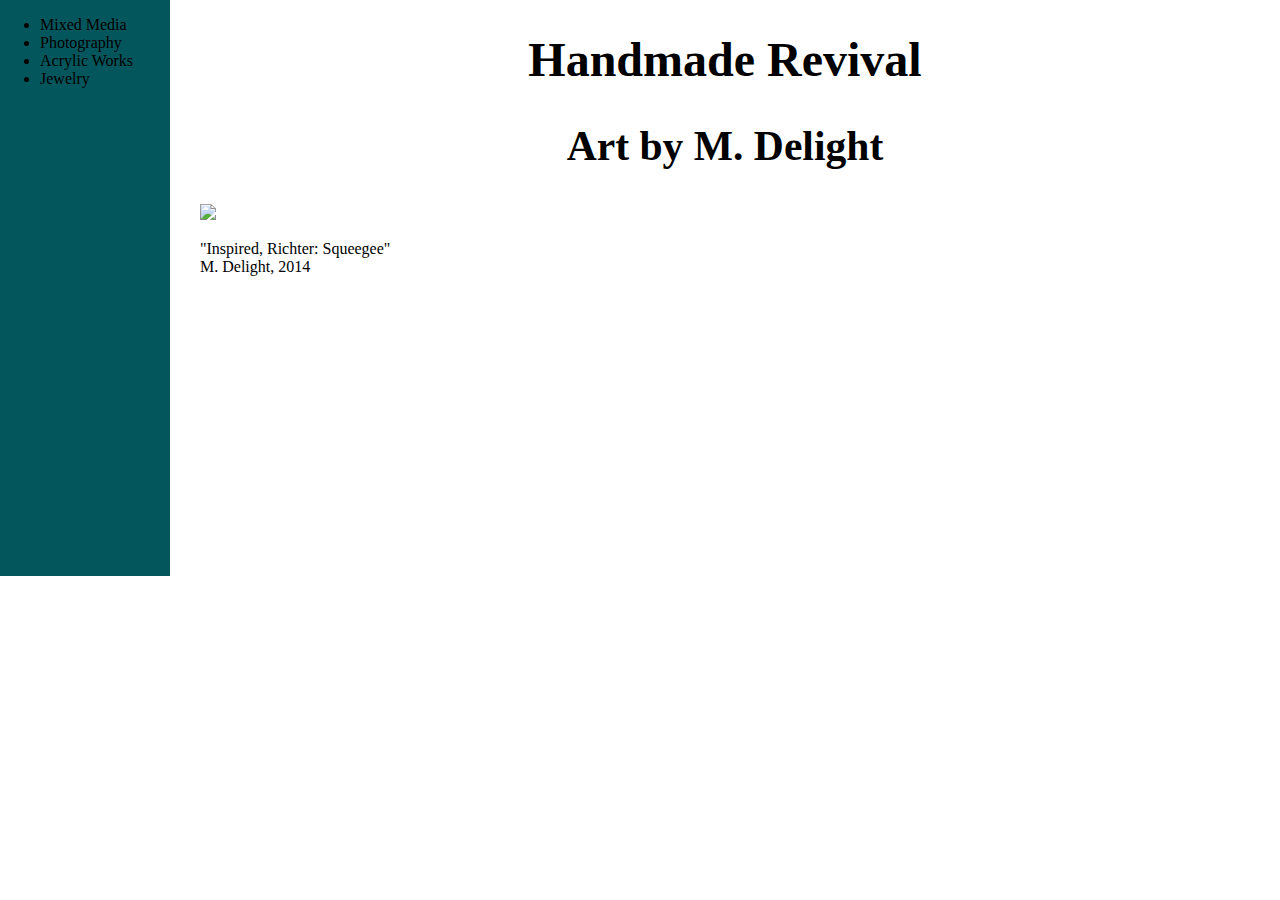
==== HandmadeRevival.html @ 0d7a3d77 "initial commit" ====
<!DOCTYPE html>
<html>
  <head>
    <title>Handmade Revival Homepage</title>
    <meta charset="utf-8"/>
    <meta type="author" content="Michaela Davis"/>
    <link rel="stylesheet" type="text/css" href="HandmadeRevival.css">
  </head>
  <body>
    <div class="container">

  	  <div class="nav">
        <ul>
          <li>Mixed Media</li>
          <li>Photography</li>
          <li>Acrylic Works</li>
          <li>Jewelry</li>
        </ul>
      </div>

      <div class="main">
        <h1>Handmade Revival</h1>
        <h2>Art by M. Delight</h2>
        <img src= "https://scontent.fsnc1-2.fna.fbcdn.net/v/t1.0-9/1382051_1540349772848896_5664984463211286767_n.jpg?oh=5affaf771773fe0b107a62138c91ce46&oe=58412021"/>
        <p>"Inspired, Richter: Squeegee"<BR>M. Delight, 2014</p>
      </div>

    </div>
  </body>
</html>
---- HandmadeRevival.css ----
html, body {
  font-family: fantasy;
  margin: 0;
  width: 100%;
  height: 80%;
}

h1 {
  text-align: center;
  font-size: 48px;
}

p {
  max-width: 65%;
  min-width: 500px;
}

h2 {
  text-align: center;
  font-size: 2.6rem;
}

div {
  padding-right: 30px;
  height: 100%;
  width: 100%;
}

video {
  background-color: #000000;
  border: 2px solid black;
}

.container {
  display: flex;
}

.main {
  padding-left: 30px;
  min-width: 75%;
}

.nav {
  background-color: #03565C;
  max-width: 25%;
  min-width: 140px;
  flex: 1;
}

.nav h1 {
  padding-left: 20px;
}
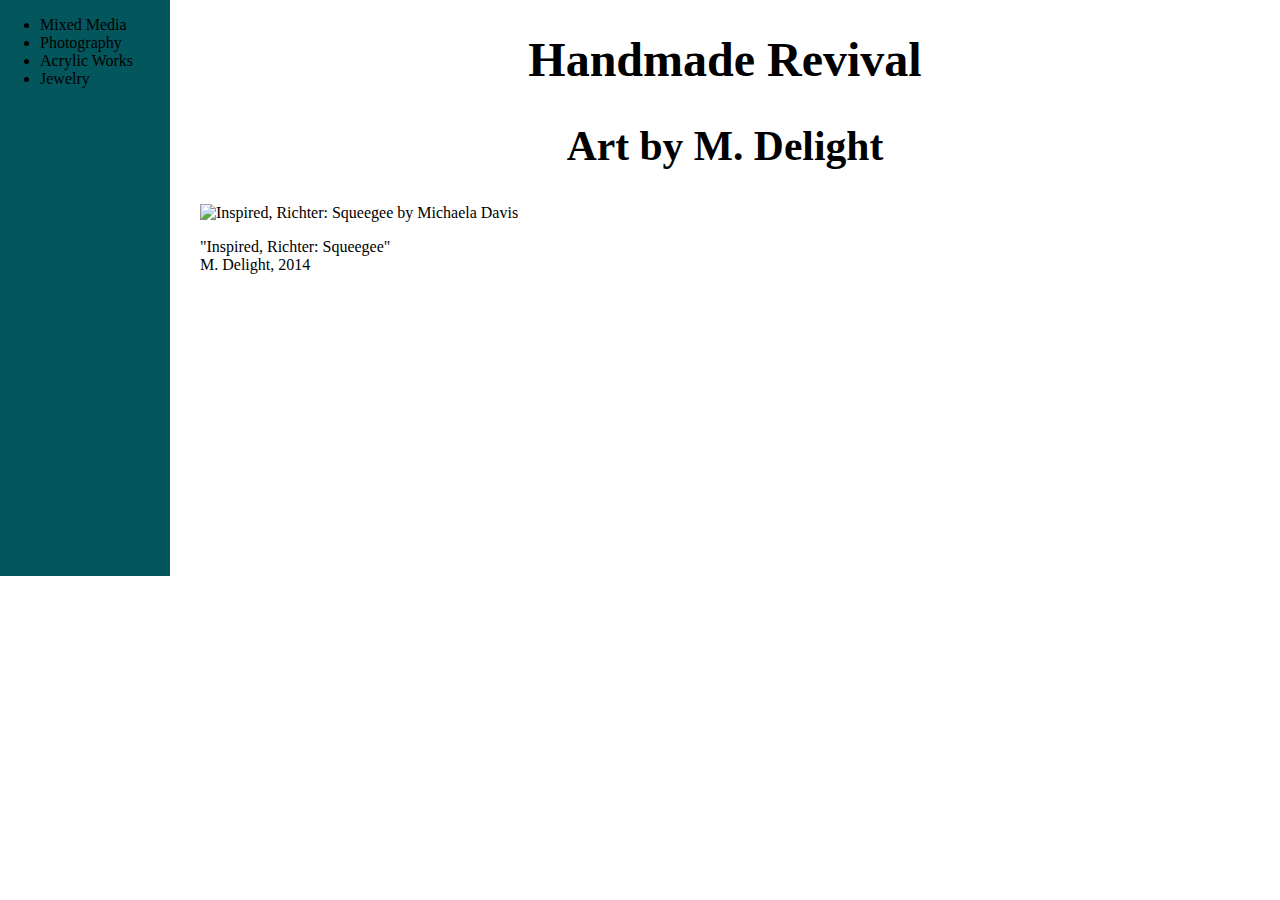
==== commit 80bd052e: "add local img folder" ====
--- a/HandmadeRevival.html
+++ b/HandmadeRevival.html
@@ -21,7 +21,7 @@
       <div class="main">
         <h1>Handmade Revival</h1>
         <h2>Art by M. Delight</h2>
-        <img src= "https://scontent.fsnc1-2.fna.fbcdn.net/v/t1.0-9/1382051_1540349772848896_5664984463211286767_n.jpg?oh=5affaf771773fe0b107a62138c91ce46&oe=58412021"/>
+        <img src="/img/inspired2014.jpg" alt="Inspired, Richter: Squeegee by Michaela Davis"/>
         <p>"Inspired, Richter: Squeegee"<BR>M. Delight, 2014</p>
       </div>
 
--- a/HandmadeRevival.css
+++ b/HandmadeRevival.css
@@ -18,6 +18,10 @@
 h2 {
   text-align: center;
   font-size: 2.6rem;
+}
+
+img {
+  max-width: 500px;
 }
 
 div {
